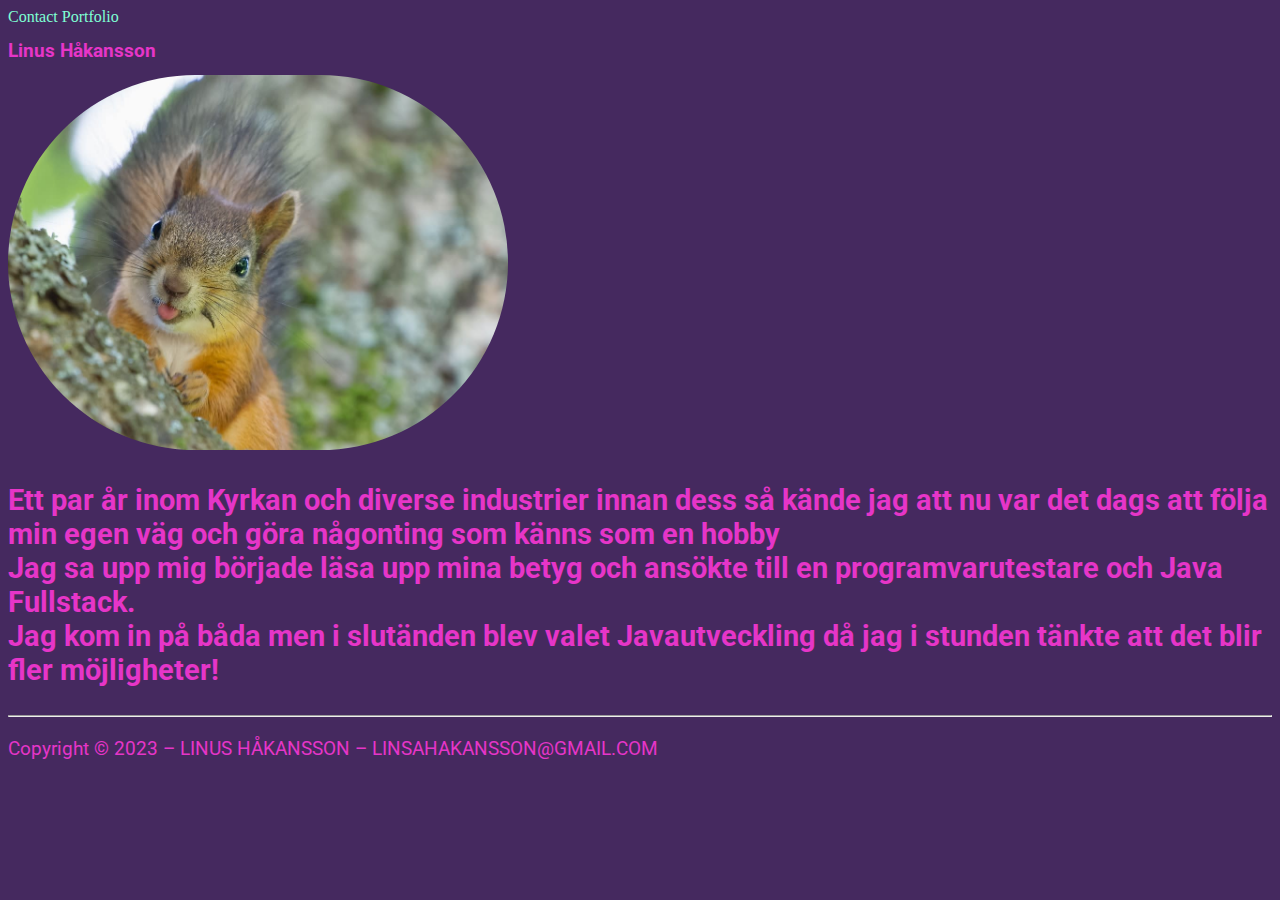
==== index.html @ 3ae6d7be "first commit assignemnt" ====
<!DOCTYPE html>
<html lang="en">
<head>
    <meta charset="UTF-8">
    <meta http-equiv="X-UA-Compatible" content="IE=edge">
    <meta name="viewport" content="width=device-width, initial-scale=1.0">
    <title>Document</title>
    <link rel="preconnect" href="https://fonts.googleapis.com">
    <link rel="preconnect" href="https://fonts.gstatic.com" crossorigin>
    <link href="https://fonts.googleapis.com/css2?family=Roboto:wght@100&display=swap" rel="stylesheet">
    <link rel="stylesheet" href="styles.css">
    
</head>
    <a href="contact.html" title="contacts page">Contact</a>
    <a href="portfolio.html" title="portfilo page">Portfolio</a>
   <h1 class="change-color">Linus Håkansson</h1>
   <img src="images\ekorre_yoc3qg.jpg" alt="Bild på ekkorre">
   <h2>
    <p>
    Ett par år inom Kyrkan och diverse industrier innan dess så kände jag att nu var det dags att följa min egen väg och göra någonting som känns som en hobby <br> Jag sa upp mig började läsa upp mina betyg och ansökte till en programvarutestare och Java Fullstack. <br> Jag kom in på båda men i slutänden blev valet Javautveckling då jag i stunden tänkte att det blir fler möjligheter!
    <br>
    </p>
   </h2>
    <footer>
    <hr>
    <p>Copyright &copy; 2023 – LINUS HÅKANSSON – LINSAHAKANSSON@GMAIL.COM</p>
</footer>
</body>
</html>
---- styles.css ----
h1{
    font-family: 'Roboto', sans-serif;
    font-size: larger;
}

.change-color{
    color: rgb(230, 53, 200);

}

body{
    background-color: rgb(69, 41, 95);
}

img{
    width: 500px;
    border-radius: 250px;
}

p{
    font-family: 'Roboto', sans-serif;
    font-size: larger;
    color: rgb(230, 53, 200);
}

a{
    text-decoration: none;
    color: aquamarine;
}

a:visited{
    text-decoration: none;
    color: aquamarine;
}
a:hover{
    color: rgb(230, 53, 200);
}

div{
    width: 100%;
}
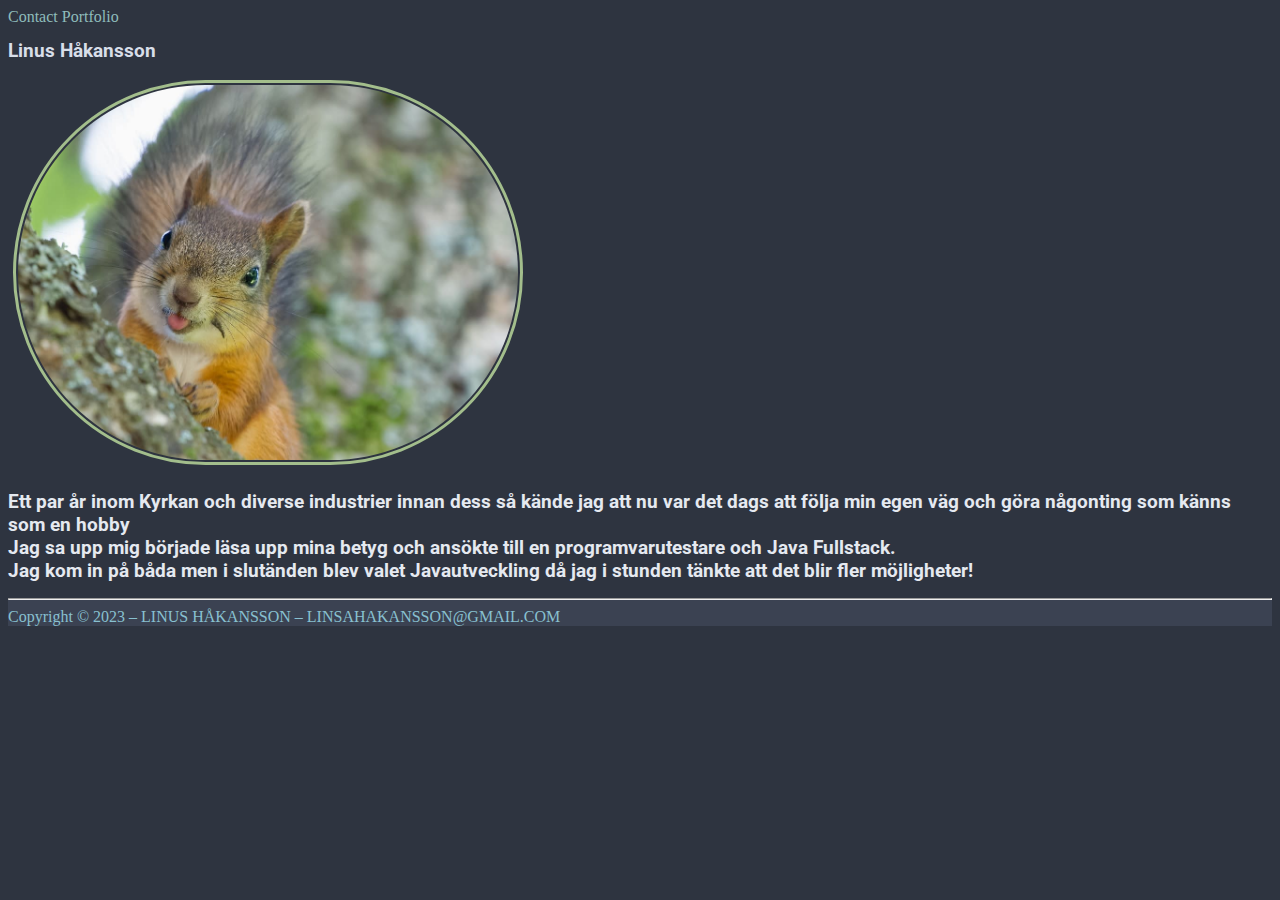
==== commit 72127946: "final push and commit" ====
--- a/index.html
+++ b/index.html
@@ -11,19 +11,17 @@
     <link rel="stylesheet" href="styles.css">
     
 </head>
-    <a href="contact.html" title="contacts page">Contact</a>
-    <a href="portfolio.html" title="portfilo page">Portfolio</a>
+    <a href="contact.html" title="contacts page" target="_blank">Contact</a>
+    <a href="portfolio.html" title="portfilo page" target="_blank">Portfolio</a>
    <h1 class="change-color">Linus Håkansson</h1>
-   <img src="images\ekorre_yoc3qg.jpg" alt="Bild på ekkorre">
-   <h2>
-    <p>
+   <img src="images/ekorre_yoc3qg.jpg" alt="Bild på ekkorre" class="border-padding width-and-radius-img">
+   <h2 class="change-color-of-text">
     Ett par år inom Kyrkan och diverse industrier innan dess så kände jag att nu var det dags att följa min egen väg och göra någonting som känns som en hobby <br> Jag sa upp mig började läsa upp mina betyg och ansökte till en programvarutestare och Java Fullstack. <br> Jag kom in på båda men i slutänden blev valet Javautveckling då jag i stunden tänkte att det blir fler möjligheter!
     <br>
-    </p>
    </h2>
-    <footer>
+    <footer class="copy-right-color">
     <hr>
-    <p>Copyright &copy; 2023 – LINUS HÅKANSSON – LINSAHAKANSSON@GMAIL.COM</p>
+    Copyright &copy; 2023 – LINUS HÅKANSSON – LINSAHAKANSSON@GMAIL.COM
 </footer>
 </body>
 </html>--- a/styles.css
+++ b/styles.css
@@ -1,42 +1,115 @@
 h1{
     font-family: 'Roboto', sans-serif;
     font-size: larger;
+    color: #E5E9F0;
 }
 
 .change-color{
-    color: rgb(230, 53, 200);
+    color: #D8DEE9;
 
 }
 
 body{
-    background-color: rgb(69, 41, 95);
+    background-color: #2E3440;
 }
 
-img{
+footer{
+    background-color: #3B4252;
+}
+
+.copy-right-color{
+    color:#88C0D0;
+}
+
+.width-and-radius-img{
     width: 500px;
     border-radius: 250px;
 }
 
-p{
+.change-color-of-text{
     font-family: 'Roboto', sans-serif;
     font-size: larger;
-    color: rgb(230, 53, 200);
+    color: #E5E9F0;
 }
 
 a{
     text-decoration: none;
-    color: aquamarine;
+    color: #8FBCBB;
 }
 
 a:visited{
     text-decoration: none;
-    color: aquamarine;
+    color: #81A1C1
 }
 a:hover{
-    color: rgb(230, 53, 200);
+    color: #ECEFF4;
 }
 
 div{
     width: 100%;
 }
 
+.border-padding{
+    border:3px solid#A3BE8C;
+    padding:2px;
+    margin:5px;
+}
+
+li{
+    color:#E5E9F0;
+}
+.portfolio-images-sizes{
+    overflow: hidden;
+    max-width: 100%;
+    height: 350px;
+    background-size: cover;
+    background-repeat: no-repeat;
+    background-position: center center;
+    background-position: center center;
+    }
+
+  img {
+    cursor: pointer;
+    transition: all 0.3s ease-in-out;
+    display: flexbox;
+  }
+
+  
+  li img:hover {
+    transform: scale(1.5);
+  }
+
+.iframe-wrapper{
+    width: 600px;
+    height: 600px;
+}
+
+
+.iframe-wrapper iframe{
+    border: none;
+    overflow: auto;
+    margin-top: 20px;
+    margin-left: 20px;
+    width: 100%;
+    height: 100%;
+    overflow: auto;
+}
+
+.inline-class-for-li{
+    display: inline-flex;
+}
+
+.color-of-hr-in-portfolio{
+    border: 2px solid #A3BE8C;
+    border-radius: 1px;
+
+}
+ul{
+    display: inline-flex;
+}
+
+.text-deco{
+    text-decoration-line: underline;
+    text-decoration: underline #A3BE8C;
+    text-decoration-thickness: 3px;
+}
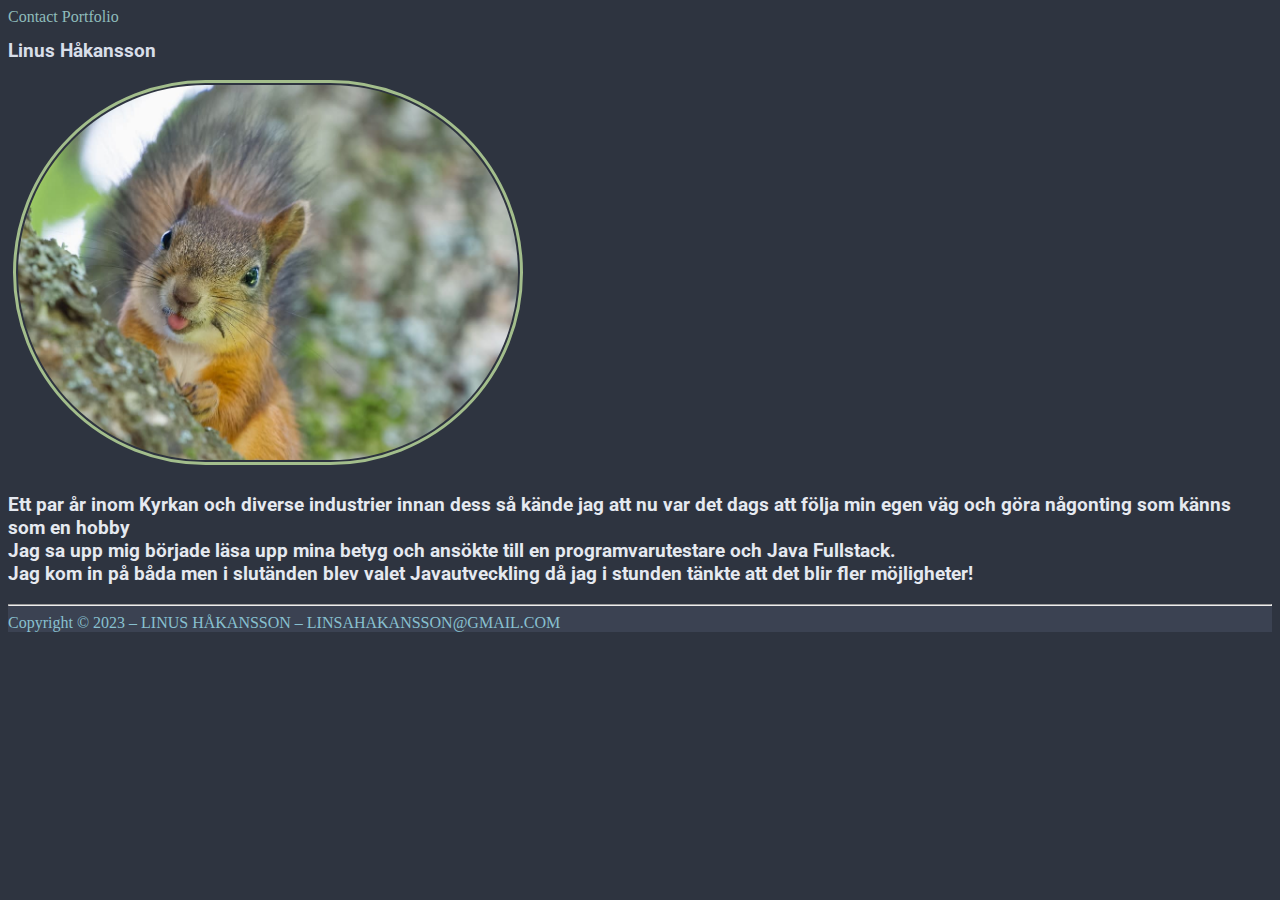
==== commit 2f579ece: "added paragraph" ====
--- a/index.html
+++ b/index.html
@@ -16,8 +16,9 @@
    <h1 class="change-color">Linus Håkansson</h1>
    <img src="images/ekorre_yoc3qg.jpg" alt="Bild på ekkorre" class="border-padding width-and-radius-img">
    <h2 class="change-color-of-text">
-    Ett par år inom Kyrkan och diverse industrier innan dess så kände jag att nu var det dags att följa min egen väg och göra någonting som känns som en hobby <br> Jag sa upp mig började läsa upp mina betyg och ansökte till en programvarutestare och Java Fullstack. <br> Jag kom in på båda men i slutänden blev valet Javautveckling då jag i stunden tänkte att det blir fler möjligheter!
-    <br>
+    <p>
+        Ett par år inom Kyrkan och diverse industrier innan dess så kände jag att nu var det dags att följa min egen väg och göra någonting som känns som en hobby <br> Jag sa upp mig började läsa upp mina betyg och ansökte till en programvarutestare och Java Fullstack. <br> Jag kom in på båda men i slutänden blev valet Javautveckling då jag i stunden tänkte att det blir fler möjligheter!
+    </p>
    </h2>
     <footer class="copy-right-color">
     <hr>
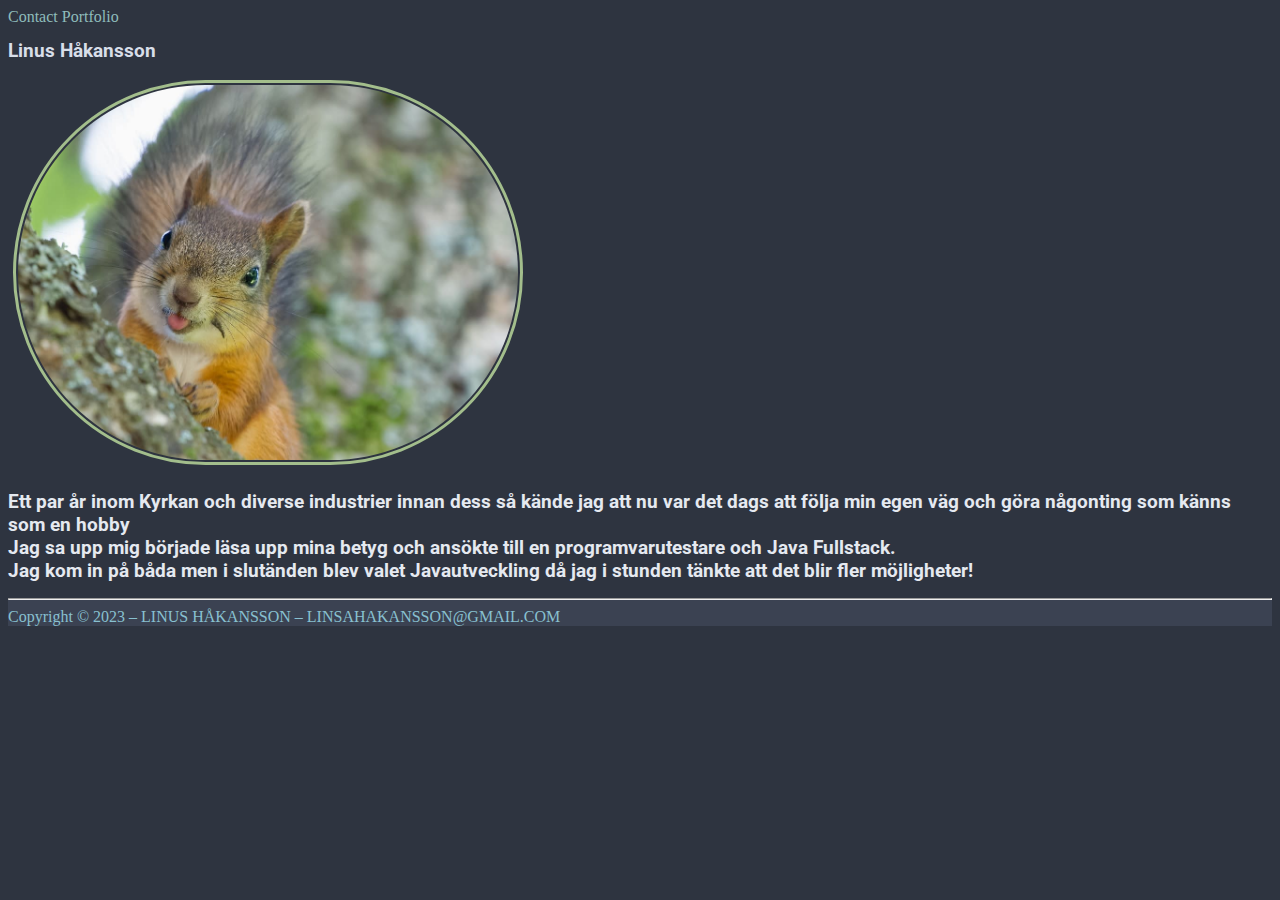
==== commit 27693285: "Regress" ====
--- a/index.html
+++ b/index.html
@@ -16,9 +16,8 @@
    <h1 class="change-color">Linus Håkansson</h1>
    <img src="images/ekorre_yoc3qg.jpg" alt="Bild på ekkorre" class="border-padding width-and-radius-img">
    <h2 class="change-color-of-text">
-    <p>
-        Ett par år inom Kyrkan och diverse industrier innan dess så kände jag att nu var det dags att följa min egen väg och göra någonting som känns som en hobby <br> Jag sa upp mig började läsa upp mina betyg och ansökte till en programvarutestare och Java Fullstack. <br> Jag kom in på båda men i slutänden blev valet Javautveckling då jag i stunden tänkte att det blir fler möjligheter!
-    </p>
+    Ett par år inom Kyrkan och diverse industrier innan dess så kände jag att nu var det dags att följa min egen väg och göra någonting som känns som en hobby <br> Jag sa upp mig började läsa upp mina betyg och ansökte till en programvarutestare och Java Fullstack. <br> Jag kom in på båda men i slutänden blev valet Javautveckling då jag i stunden tänkte att det blir fler möjligheter!
+    <br>
    </h2>
     <footer class="copy-right-color">
     <hr>
